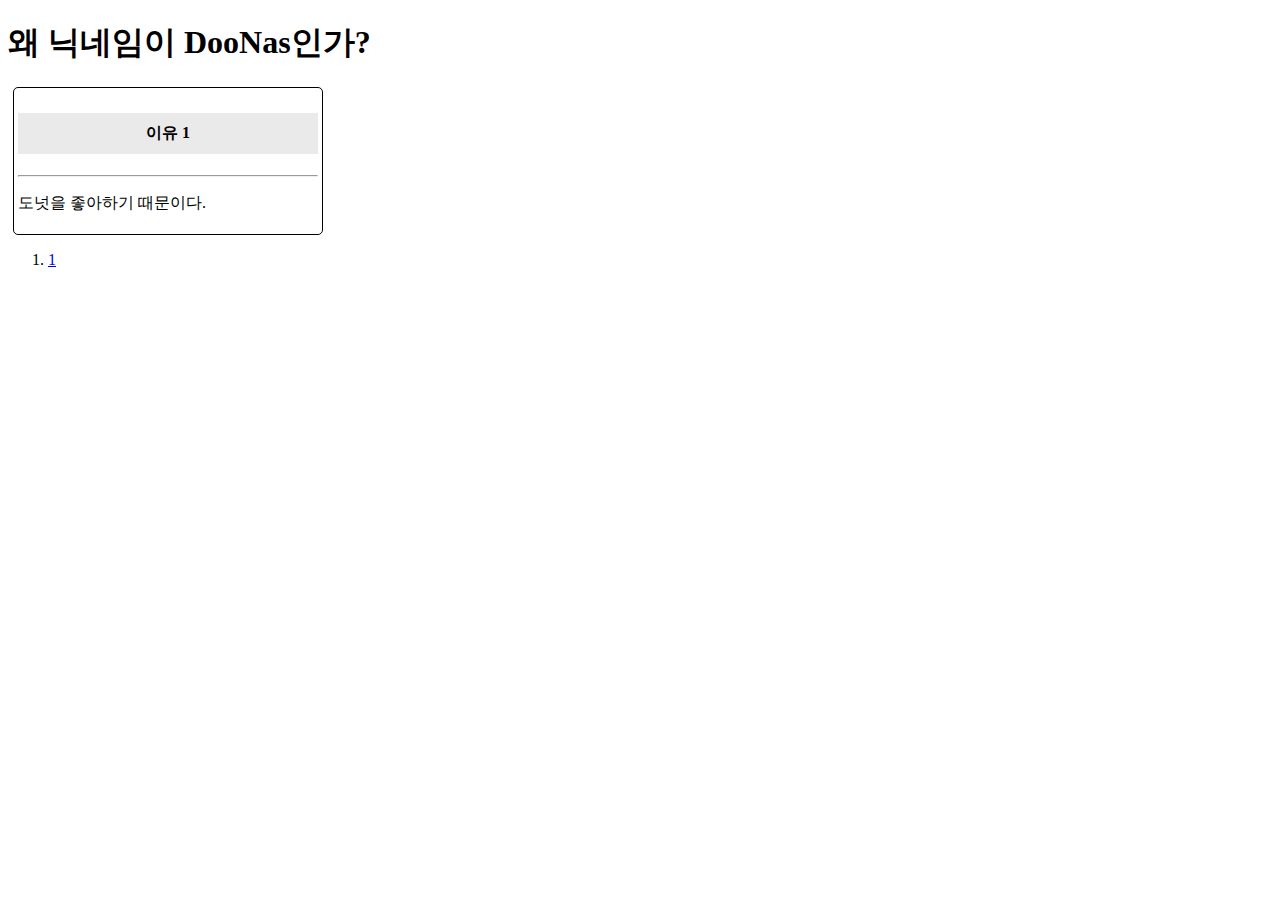
==== index.html @ eb1f6196 "gkgk" ====
<!DOCTYPE html>
<html>
	<head>
		<title>DooNas!</title>
		<style>
			.why_card{
				width:300px;
				border: 1px solid black;
				border-radius: 5px;
				margin: 10px 5px;
    			padding: 4px;
			}
			.why_Q{
				text-align: center;
				background-color: rgba(45, 45, 45, 0.1);
    			padding: 10px;
			}
		</style>
    <script src="js/list.js"></script>
	</head>
	<body>
		<h1>왜 닉네임이 DooNas인가?</h1>
		<div class="why_card">
			<h4 class="why_Q">이유 1</h4>
			<hr>
			<p>
			도넛을 좋아하기 때문이다.
			</p>
		</div>
	<div>
    <ol>
      <script>
			var i = 0;
			while(i < example.length){
				document.write('<li><a href="example/'+example[i]+'.html">'+example[i]+'</a></li>');
				i = i + 1;
			}
      </script>
		</ol>
	</div>
	</body>
</html>
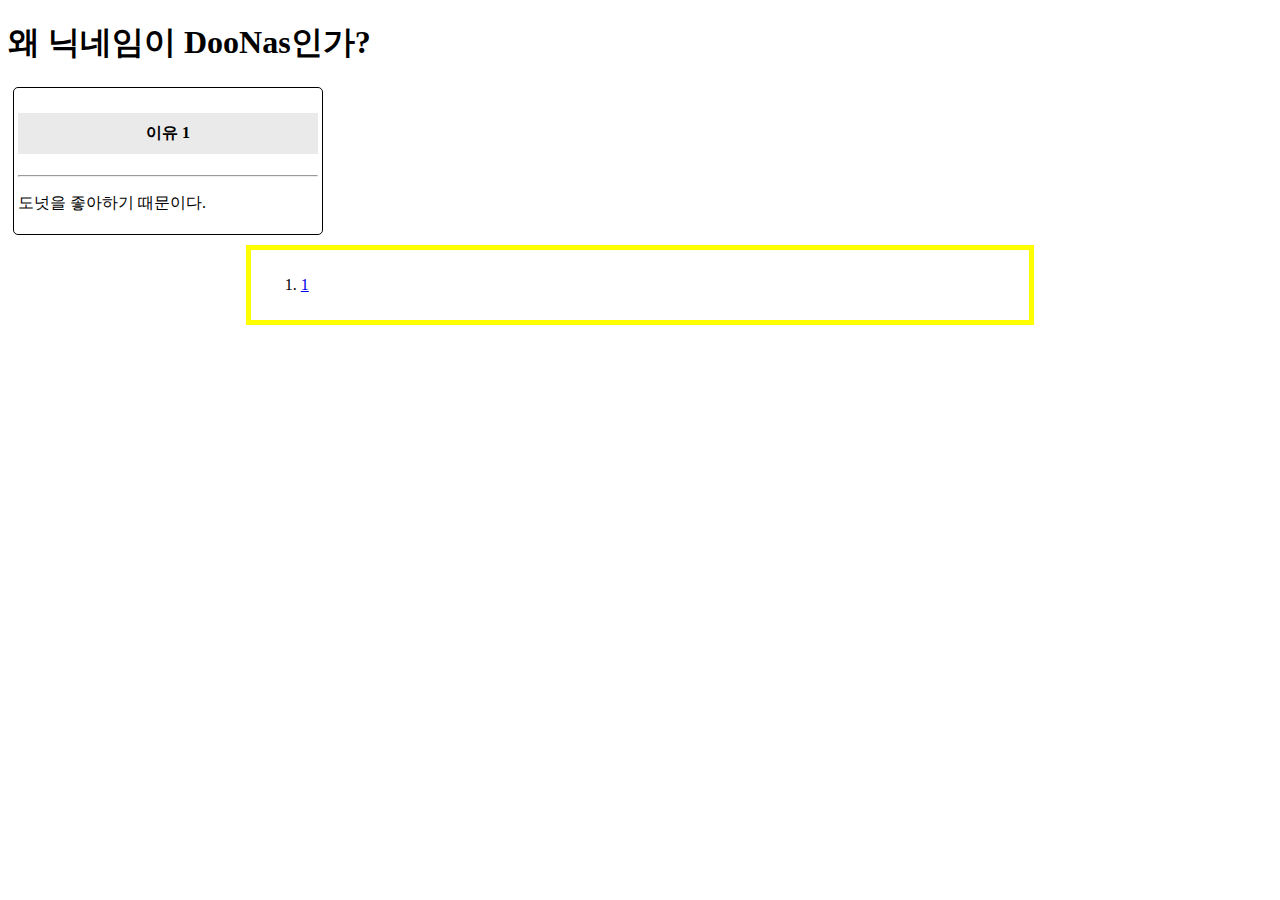
==== commit 748a8749: "list center" ====
--- a/index.html
+++ b/index.html
@@ -15,6 +15,12 @@
 				background-color: rgba(45, 45, 45, 0.1);
     			padding: 10px;
 			}
+			.center_lover{
+				margin: auto;
+				width: 60%;
+				border: 5px solid #FFFF00;
+				padding: 10px;
+			}
 		</style>
     <script src="js/list.js"></script>
 	</head>
@@ -27,7 +33,7 @@
 			도넛을 좋아하기 때문이다.
 			</p>
 		</div>
-	<div>
+	<div class ="center_lover">
     <ol>
       <script>
 			var i = 0;
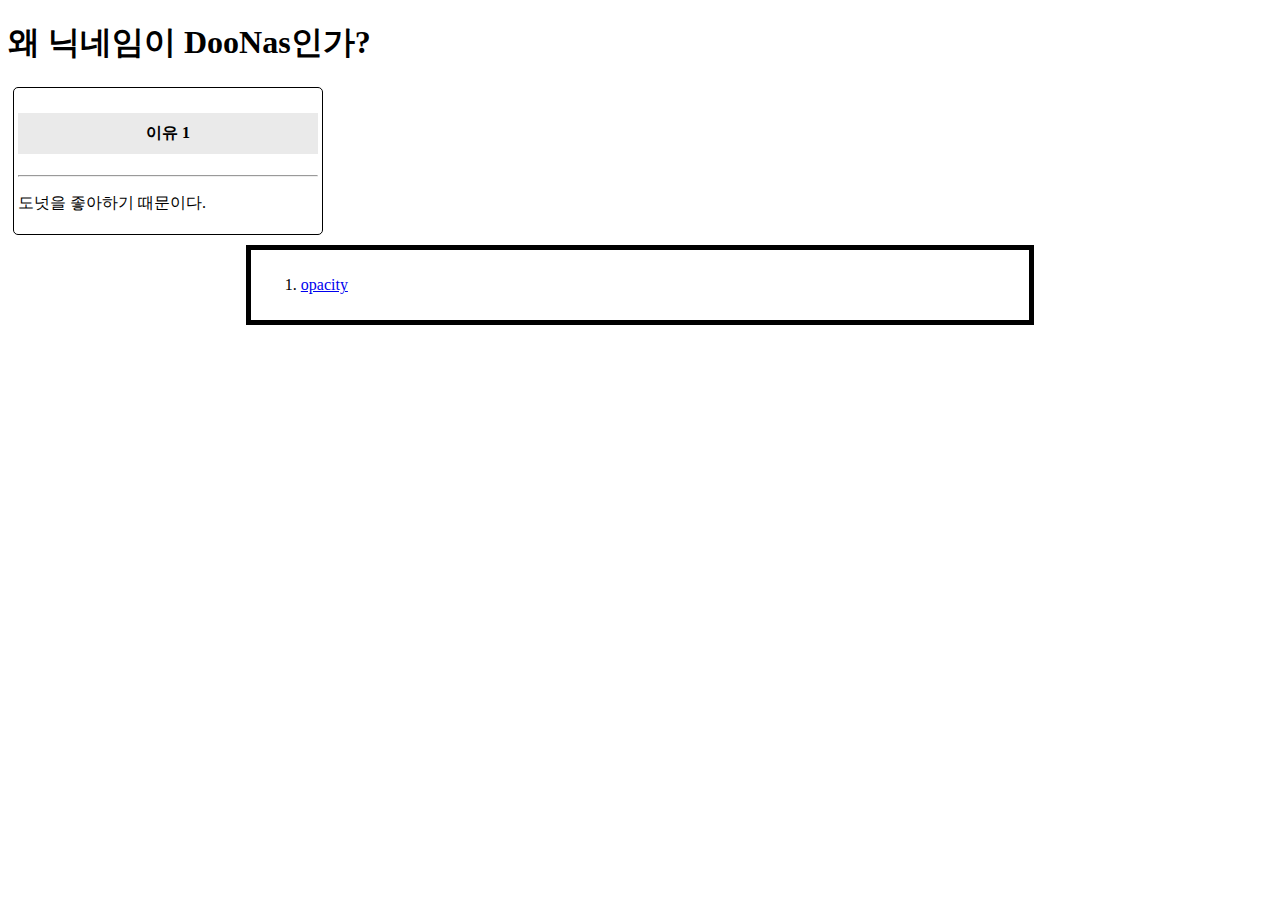
==== commit 2ec1e1a3: "add opacity.html" ====
--- a/index.html
+++ b/index.html
@@ -18,7 +18,7 @@
 			.center_lover{
 				margin: auto;
 				width: 60%;
-				border: 5px solid #FFFF00;
+				border: 5px solid black;
 				padding: 10px;
 			}
 		</style>
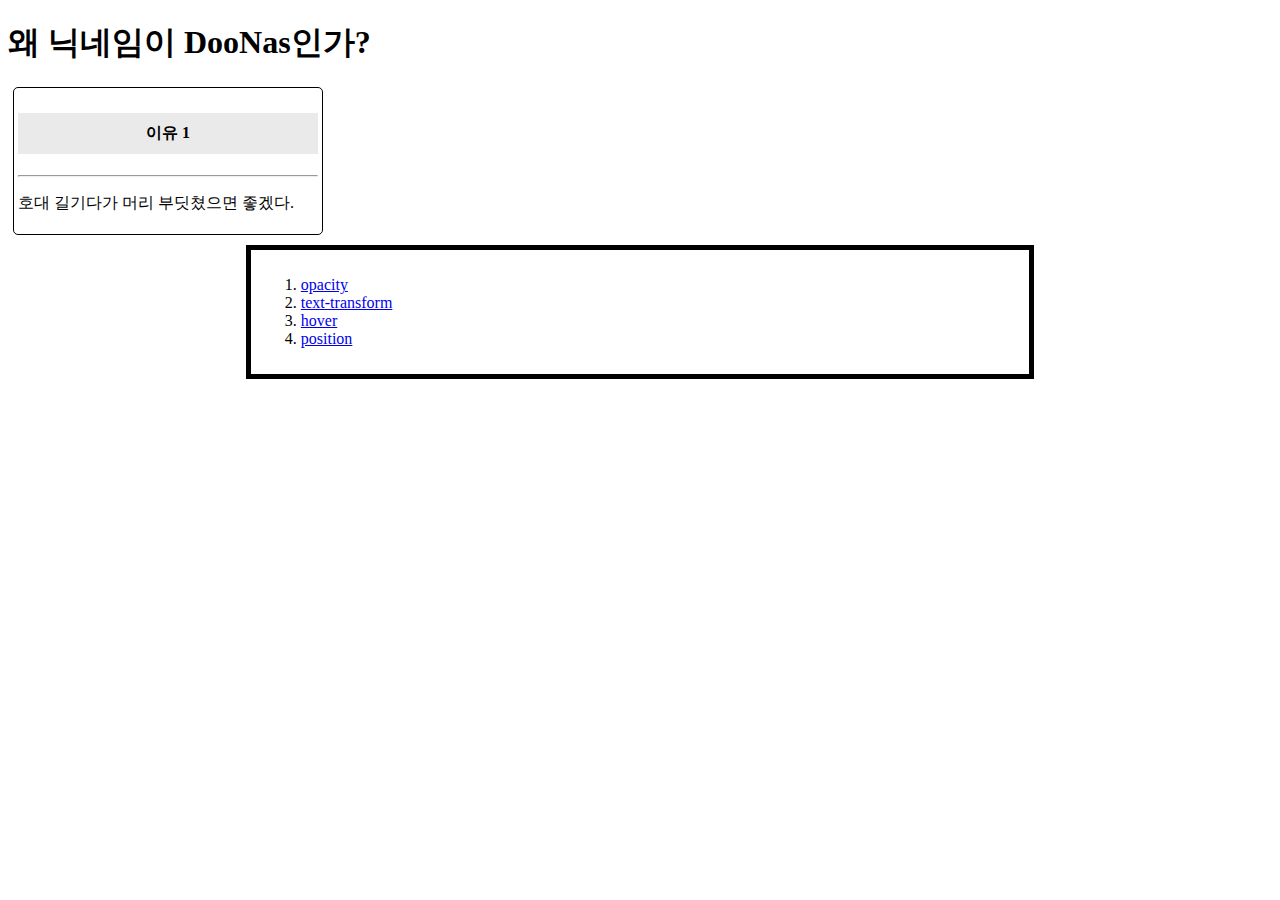
==== commit 7e4a3dbc: "HD is wow" ====
--- a/index.html
+++ b/index.html
@@ -1,27 +1,9 @@
 <!DOCTYPE html>
 <html>
 	<head>
+    <meta charset="utf-8">
 		<title>DooNas!</title>
-		<style>
-			.why_card{
-				width:300px;
-				border: 1px solid black;
-				border-radius: 5px;
-				margin: 10px 5px;
-    			padding: 4px;
-			}
-			.why_Q{
-				text-align: center;
-				background-color: rgba(45, 45, 45, 0.1);
-    			padding: 10px;
-			}
-			.center_lover{
-				margin: auto;
-				width: 60%;
-				border: 5px solid black;
-				padding: 10px;
-			}
-		</style>
+		<link rel="stylesheet" href="css/css.css"></link>
     <script src="js/list.js"></script>
 	</head>
 	<body>
@@ -29,9 +11,7 @@
 		<div class="why_card">
 			<h4 class="why_Q">이유 1</h4>
 			<hr>
-			<p>
-			도넛을 좋아하기 때문이다.
-			</p>
+			<p>호대 길기다가 머리 부딧쳤으면 좋겠다.</p>
 		</div>
 	<div class ="center_lover">
     <ol>
--- a/css/css.css
+++ b/css/css.css
@@ -0,0 +1,18 @@
+.why_card{
+  width:300px;
+  border: 1px solid black;
+  border-radius: 5px;
+  margin: 10px 5px;
+    padding: 4px;
+}
+.why_Q{
+  text-align: center;
+  background-color: rgba(45, 45, 45, 0.1);
+    padding: 10px;
+}
+.center_lover{
+  margin: auto;
+  width: 60%;
+  border: 5px solid black;
+  padding: 10px;
+}
